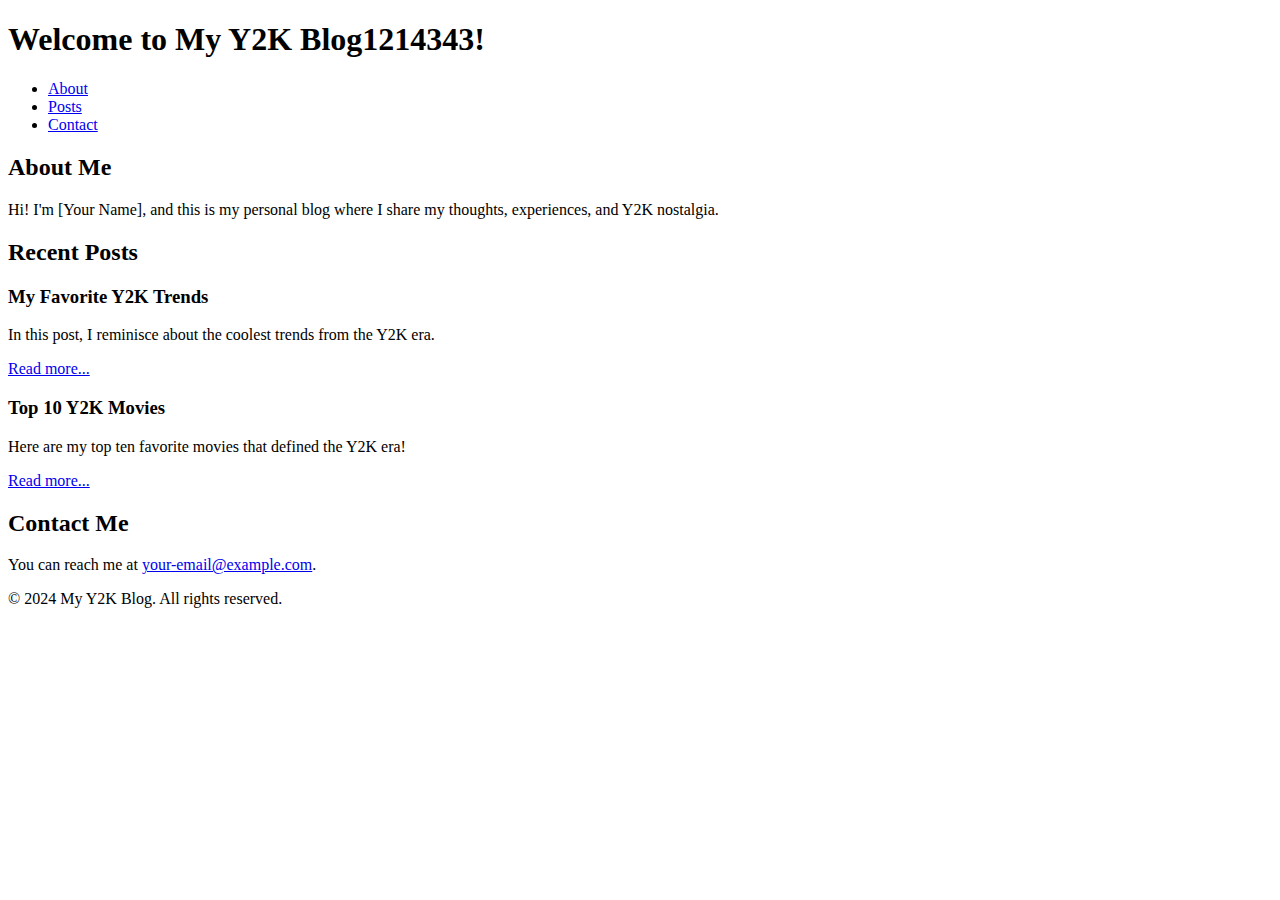
==== docs/index.html @ 0f6be06d "Rename index to index.html" ====
<!DOCTYPE html>
<html lang="en">
<head>
    <meta charset="UTF-8">
    <meta name="viewport" content="width=device-width, initial-scale=1.0">
    <title>My Y2K Blog</title>
    <link rel="stylesheet" href="styles.css">
</head>
<body>
    <header>
        <h1>Welcome to My Y2K Blog1214343!</h1>
        <nav>
            <ul>
                <li><a href="#about">About</a></li>
                <li><a href="#posts">Posts</a></li>
                <li><a href="#contact">Contact</a></li>
            </ul>
        </nav>
    </header>

    <main>
        <section id="about">
            <h2>About Me</h2>
            <p>Hi! I'm [Your Name], and this is my personal blog where I share my thoughts, experiences, and Y2K nostalgia.</p>
        </section>

        <section id="posts">
            <h2>Recent Posts</h2>
            <article>
                <h3>My Favorite Y2K Trends</h3>
                <p>In this post, I reminisce about the coolest trends from the Y2K era.</p>
                <a href="#">Read more...</a>
            </article>
            <article>
                <h3>Top 10 Y2K Movies</h3>
                <p>Here are my top ten favorite movies that defined the Y2K era!</p>
                <a href="#">Read more...</a>
            </article>
        </section>

        <section id="contact">
            <h2>Contact Me</h2>
            <p>You can reach me at <a href="mailto:your-email@example.com">your-email@example.com</a>.</p>
        </section>
    </main>

    <footer>
        <p>&copy; 2024 My Y2K Blog. All rights reserved.</p>
    </footer>
</body>
</html>
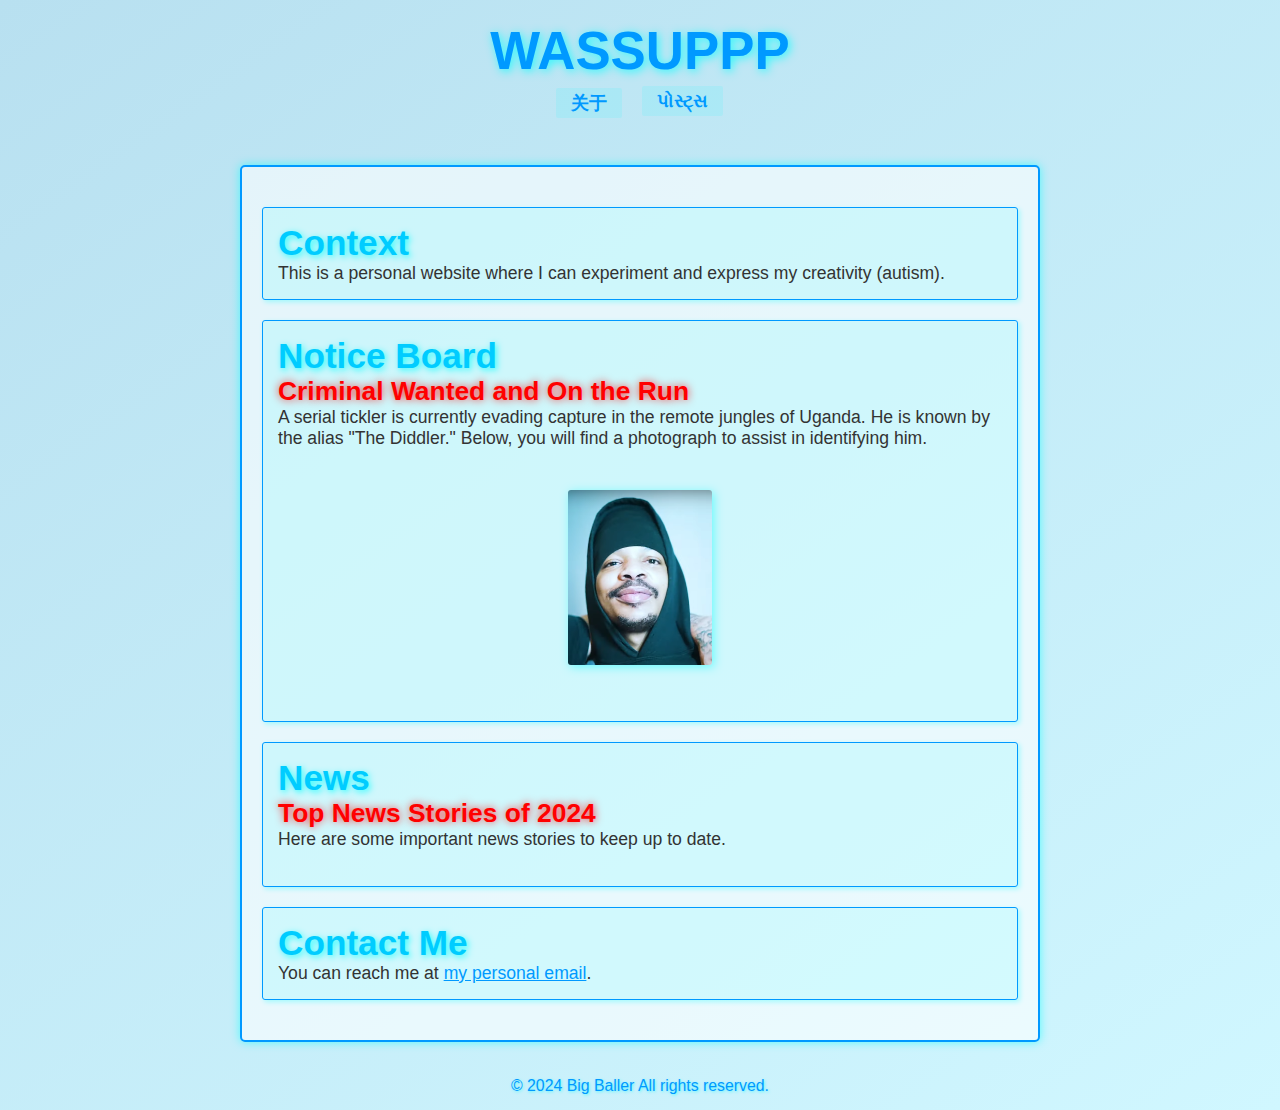
==== commit 4e2c096b: "new stuffs" ====
--- a/docs/index.html
+++ b/docs/index.html
@@ -8,44 +8,47 @@
 </head>
 <body>
     <header>
-        <h1>Welcome to My Y2K Blog1214343!</h1>
+        <h1>WASSUPPP</h1>
         <nav>
             <ul>
-                <li><a href="#about">About</a></li>
-                <li><a href="#posts">Posts</a></li>
-                <li><a href="#contact">Contact</a></li>
+                <li><a href="about.html">关于</a></li>
+                <li><a href="posts.html">પોસ્ટ્સ</a></li>
             </ul>
         </nav>
     </header>
 
     <main>
-        <section id="about">
-            <h2>About Me</h2>
-            <p>Hi! I'm [Your Name], and this is my personal blog where I share my thoughts, experiences, and Y2K nostalgia.</p>
+        <section id="about" class="blue-box">
+            <h2>Context</h2>
+            <p>This is a personal website where I can experiment and express my creativity (autism).</p>
         </section>
 
-        <section id="posts">
-            <h2>Recent Posts</h2>
-            <article>
-                <h3>My Favorite Y2K Trends</h3>
-                <p>In this post, I reminisce about the coolest trends from the Y2K era.</p>
-                <a href="#">Read more...</a>
-            </article>
-            <article>
-                <h3>Top 10 Y2K Movies</h3>
-                <p>Here are my top ten favorite movies that defined the Y2K era!</p>
-                <a href="#">Read more...</a>
-            </article>
+        <section id="posts" class="blue-box">
+            <h2>Notice Board</h2>
+            <h3 class="warning">Criminal Wanted and On the Run</h3>
+            <p>A serial tickler is currently evading capture in the remote jungles of Uganda. He is known by the alias "The Diddler." Below, you will find a photograph to assist in identifying him.</p>
+            <br>
+            <div class="image-container">
+                <img src="funnylookinPNG.PNG" alt="The Diddler" class="index-image" width="20%" height="20%">
+            </div>
+            <br>
         </section>
 
-        <section id="contact">
+        <section id="news" class="blue-box">
+            <h3>News</h3>
+            <h3 class="warning">Top News Stories of 2024</h3>
+            <p>Here are some important news stories to keep up to date.</p>
+            <br>
+        </section>
+
+        <section id="contact" class="blue-box">
             <h2>Contact Me</h2>
-            <p>You can reach me at <a href="mailto:your-email@example.com">your-email@example.com</a>.</p>
+            <p>You can reach me at <a href="mailto:president@whitehouse.gov">my personal email</a>.</p>
         </section>
     </main>
 
     <footer>
-        <p>&copy; 2024 My Y2K Blog. All rights reserved.</p>
+        <p>&copy; 2024 Big Baller All rights reserved.</p>
     </footer>
 </body>
 </html>
--- a/docs/styles.css
+++ b/docs/styles.css
@@ -0,0 +1,187 @@
+/* General reset */
+* {
+    margin: 0;
+    padding: 0;
+    box-sizing: border-box;
+    font-family: Arial, sans-serif;
+}
+
+/* Background */
+body {
+    background: linear-gradient(145deg, #b8e0f0, #d0f7ff);
+    color: #333;
+    display: flex;
+    flex-direction: column;
+    align-items: center;
+    font-size: 1.1em;
+}
+
+/* Glow effect for <p> text only on hover */
+p:hover {
+    text-shadow: 0px 0px 8px rgba(0, 120, 255, 0.9), 
+                 0px 0px 16px rgba(0, 120, 255, 0.7), 
+                 0px 0px 24px rgba(0, 120, 255, 0.5);
+    transition: text-shadow 0.3s ease;
+}
+
+/* Header styling */
+header {
+    text-align: center;
+    padding: 20px;
+    margin-bottom: 20px;
+}
+
+header h1 {
+    font-size: 3em;
+    color: #09f;
+    text-shadow: 2px 2px 10px rgba(0, 255, 255, 0.8);
+}
+
+/* Navigation */
+nav ul {
+    list-style: none;
+    padding: 10px;
+    display: flex;
+    justify-content: center;
+    gap: 20px;
+}
+
+nav a {
+    color: #09f;
+    text-decoration: none;
+    font-weight: bold;
+    padding: 5px 15px;
+    border-radius: 2px;
+    background: rgba(0, 255, 255, 0.1);
+    transition: color 0.3s ease, text-shadow 0.3s ease;
+}
+
+nav a:hover {
+    background: rgba(0, 255, 255, 0.3);
+}
+
+/* Main content */
+main {
+    width: 80%;
+    max-width: 800px;
+    background: rgba(255, 255, 255, 0.6);
+    border: 2px solid #09f;
+    border-radius: 5px;
+    padding: 20px;
+    box-shadow: 0 0 10px rgba(0, 255, 255, 0.6);
+}
+
+section {
+    margin: 20px 0;
+}
+
+/* Blue box styling for specific sections */
+.blue-box {
+    background: rgba(0, 255, 255, 0.1);
+    border: 1px solid #09f;
+    padding: 15px;
+    box-shadow: 2px 2px 5px rgba(0, 255, 255, 0.3);
+    border-radius: 3px;
+}
+
+/* Section Headings */
+section h2,
+h3 {
+    font-size: 2em; /* All headings have the same font size */
+    color: #0cf;
+    text-shadow: 2px 2px 6px rgba(0, 255, 255, 0.8);
+}
+
+h3.warning {
+    font-size: 1.5em; /* Same size as before */
+    color: red; /* Red color for warning */
+    text-shadow: 0px 0px 8px rgba(255, 0, 0, 0.8); /* Glowing red effect */
+    animation: breathing-red 1s infinite alternate; /* Breathing effect */
+}
+
+h3.news {
+    font-size: 1.5em; /* Same size as the warning heading */
+    color: purple; /* Purple color */
+    text-shadow: 0px 0px 8px rgba(128, 0, 128, 0.8); /* Glowing purple effect */
+    animation: breathing-red 1s infinite alternate; /* Breathing effect */
+}
+
+@keyframes breathing-red {
+    0% {
+        text-shadow: 0 0 8px rgba(255, 0, 0, 0.8), 0 0 16px rgba(255, 0, 0, 0.5);
+    }
+    100% {
+        text-shadow: 0 0 20px rgba(255, 0, 0, 1), 0 0 30px rgba(255, 0, 0, 0.7);
+    }
+}
+
+article {
+    margin-bottom: 20px;
+    padding: 15px;
+    background: rgba(0, 255, 255, 0.1);
+    border: 1px solid #09f;
+    border-radius: 3px;
+    box-shadow: 2px 2px 5px rgba(0, 255, 255, 0.3);
+}
+
+/* Footer styling */
+footer {
+    text-align: center;
+    padding: 15px;
+    color: #09f;
+    font-size: 0.9em;
+    margin-top: 20px;
+    width: 100%;
+}
+
+footer p {
+    text-shadow: 1px 1px 3px rgba(0, 255, 255, 0.6);
+}
+
+/* Image styling */
+.image-container {
+    text-align: center; /* Centers the image horizontally */
+    margin: 20px 0; /* Adds some spacing above and below */
+}
+
+img {
+    display: block; /* Keep the image a block element */
+    margin: 0 auto; /* Centers the image */
+    border-radius: 3px;
+    box-shadow: 2px 2px 10px rgba(0, 255, 255, 0.5);
+}
+
+/* Only spin the index image with a funny rotation */
+.index-image {
+    animation: funny-rotate 5s linear infinite; /* Keeps the rotation animation */
+}
+
+@keyframes funny-rotate {
+    0% {
+        transform: rotate(0deg) scale(1);
+    }
+    25% {
+        transform: rotate(20deg) scale(1.1); /* Slightly enlarges and tilts */
+    }
+    50% {
+        transform: rotate(-20deg) scale(1.1); /* Slightly enlarges and tilts in the opposite direction */
+    }
+    75% {
+        transform: rotate(20deg) scale(1.1); /* Slightly enlarges and tilts back */
+    }
+    100% {
+        transform: rotate(0deg) scale(1); /* Resets to original */
+    }
+}
+
+/* Links */
+a {
+    color: #09f;
+    transition: color 0.3s ease, text-shadow 0.3s ease;
+}
+
+a:hover {
+    text-shadow: 0px 0px 6px rgba(0, 120, 255, 0.8),
+                 0px 0px 12px rgba(0, 120, 255, 0.6),
+                 0px 0px 18px rgba(0, 120, 255, 0.4);
+}
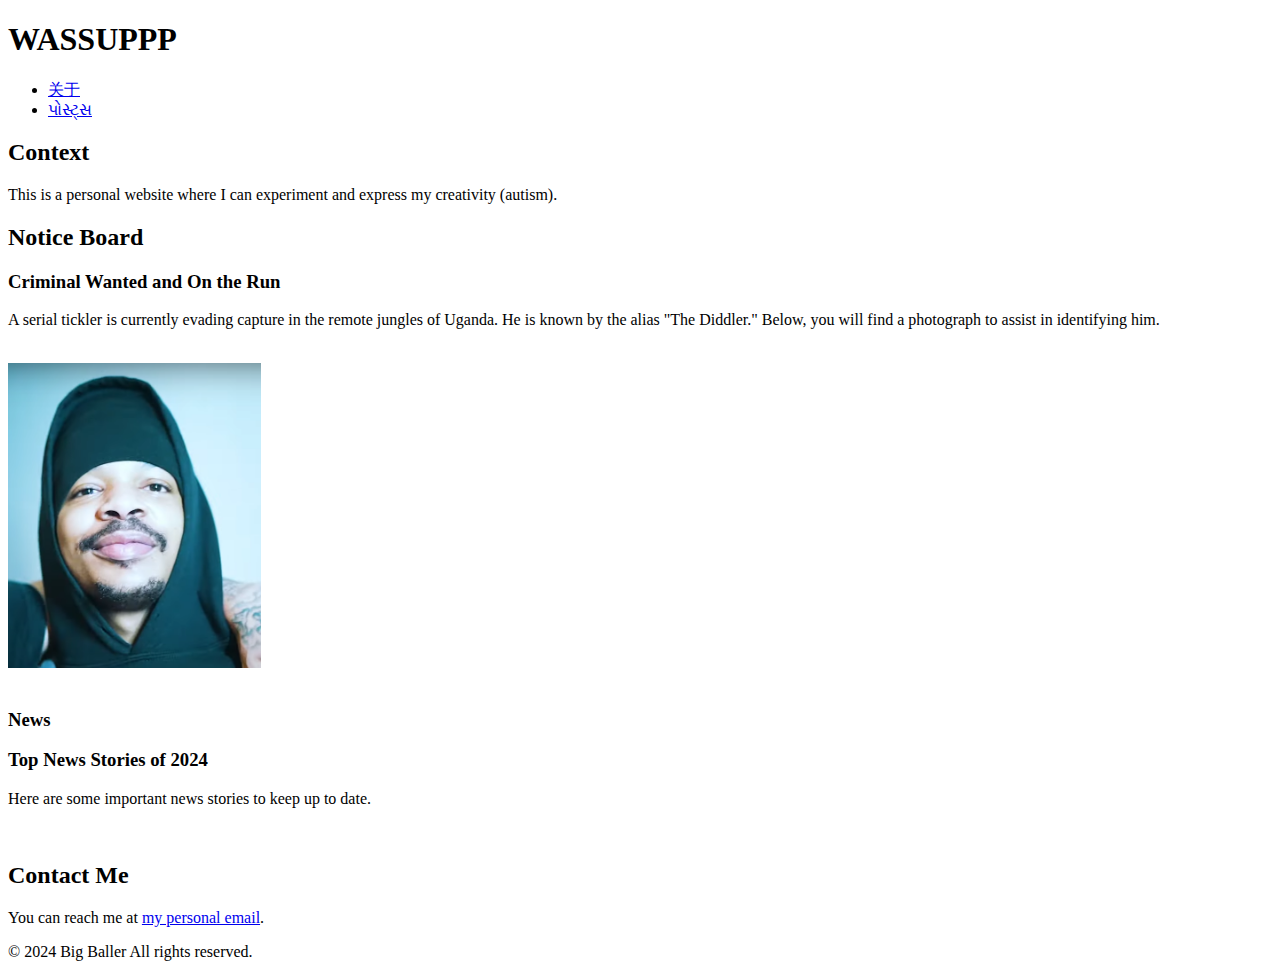
==== commit 91749fee: "Update index.html" ====
--- a/docs/index.html
+++ b/docs/index.html
@@ -4,7 +4,7 @@
     <meta charset="UTF-8">
     <meta name="viewport" content="width=device-width, initial-scale=1.0">
     <title>My Y2K Blog</title>
-    <link rel="stylesheet" href="styles.css">
+    <link rel="stylesheet" href="css/styles.css">
 </head>
 <body>
     <header>
